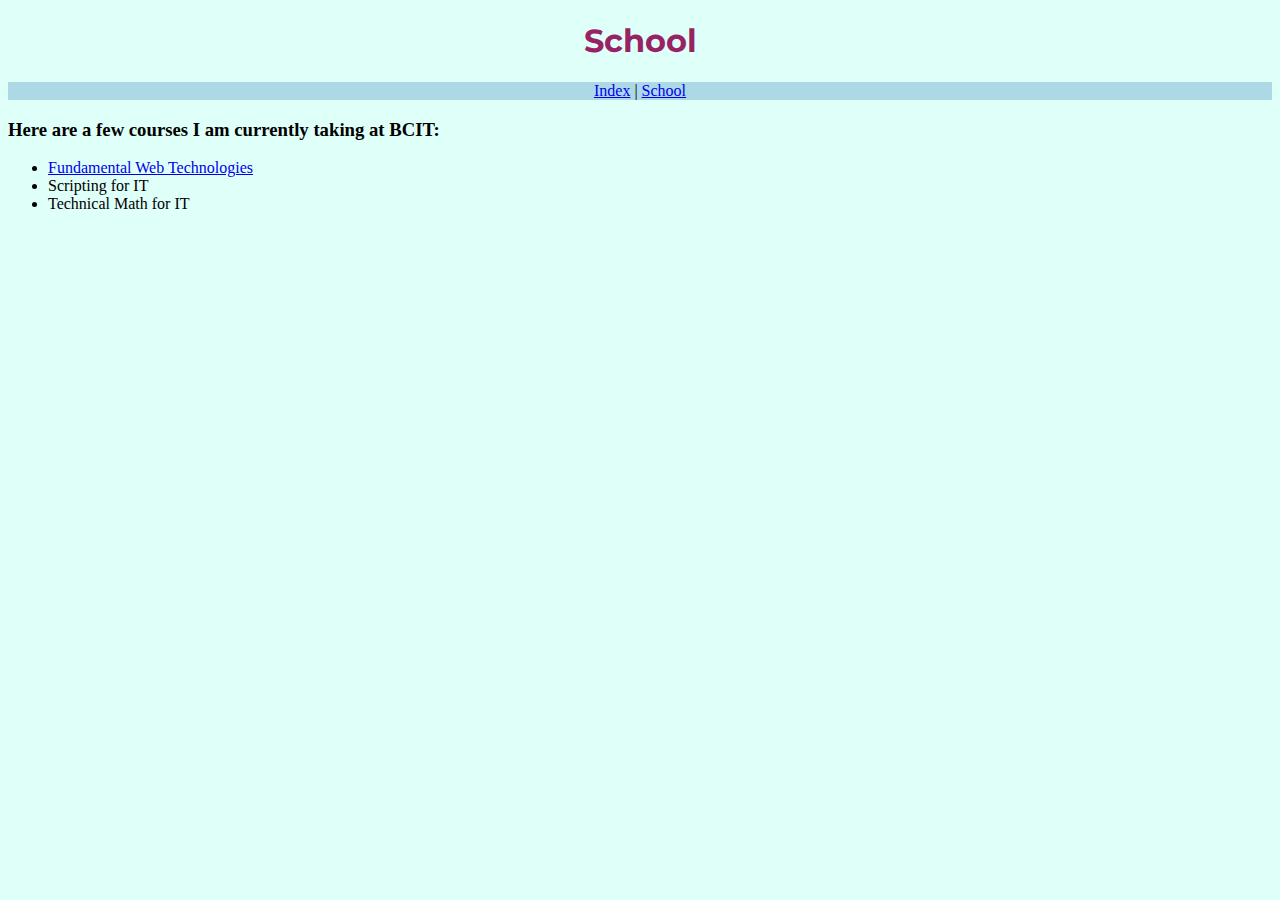
==== misc/courses.html @ 93eb9a51 "start of lab 5" ====
<!DOCTYPE html>
<html lang="en">
  <head>
    <meta charset="UTF-8" />
    <title>School Page</title>
    <link href="../css/stylesheet.css" rel="stylesheet" type="text/css" />
    <link href="https://fonts.googleapis.com/css2?family=Montserrat&display=swap" rel="stylesheet">
  </head>
  <body>
    
      <header><h1>School</h1></header>
      <nav>
        <a href="../index.html">Index</a> |
        <a href="school.html">School</a> 
      </nav>
      <main>
        <section>
            <h3>Here are a few courses I am currently taking at BCIT:</h3>
            <ul>
              <li>
                <a href="https://www.bcit.ca/outlines/20211085986/" title="ACIT1620 Course outline">Fundamental Web Technologies</a>
              </li>
              <li>Scripting for IT</li>
              <li>Technical Math for IT</li>
            </ul>
     </section>
    </main>
  </body>
</html>
---- css/stylesheet.css ----
body {
    background-color: #DFFFF9;
}
nav {
    background-color: lightblue;
    text-align: center;
}
h1 {
    color: rgb(152,35,100);
    text-align: center;
    font-family: Montserrat, sans-serif;
}
img {
    float:left;
}
.bcitlogoschool {
    display: block;
    margin-left: auto;
    margin-right: auto;
}
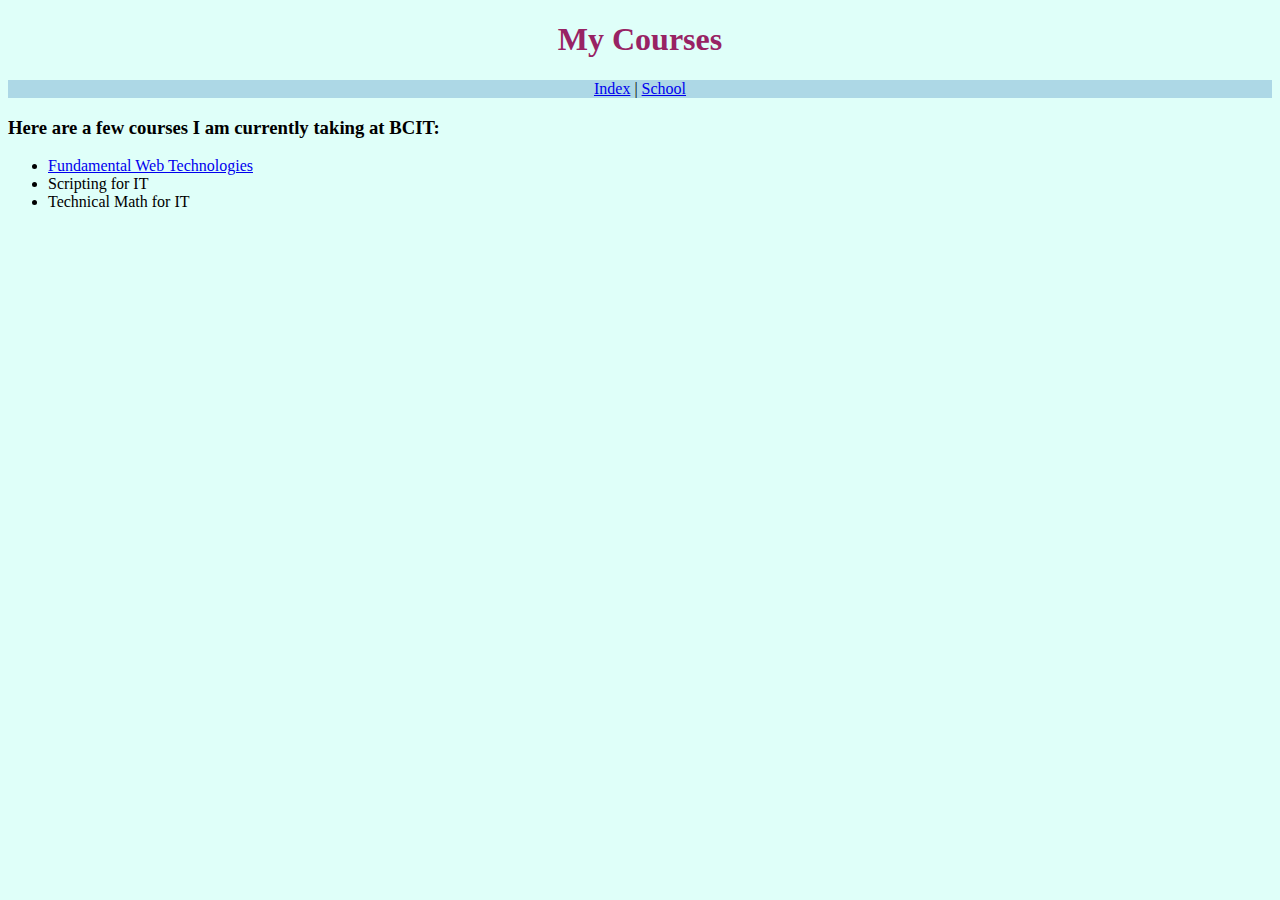
==== commit 64669beb: "add footer, fix h1's" ====
--- a/misc/courses.html
+++ b/misc/courses.html
@@ -2,17 +2,17 @@
 <html lang="en">
   <head>
     <meta charset="UTF-8" />
-    <title>School Page</title>
+    <title>Courses Page</title>
     <link href="../css/stylesheet.css" rel="stylesheet" type="text/css" />
     <link href="https://fonts.googleapis.com/css2?family=Montserrat&display=swap" rel="stylesheet">
   </head>
   <body>
     
-      <header><h1>School</h1></header>
+      <header><h1>My Courses</h1>
       <nav>
         <a href="../index.html">Index</a> |
         <a href="school.html">School</a> 
-      </nav>
+      </nav></header>
       <main>
         <section>
             <h3>Here are a few courses I am currently taking at BCIT:</h3>
--- a/css/stylesheet.css
+++ b/css/stylesheet.css
@@ -5,10 +5,15 @@
     background-color: lightblue;
     text-align: center;
 }
+h1.index {
+    color: rgb(152,35,100);
+    text-align: center;
+    font-family: Montserrat, sans-serif;
+}
 h1 {
     color: rgb(152,35,100);
     text-align: center;
-    font-family: Montserrat, sans-serif;
+    
 }
 img {
     float:left;
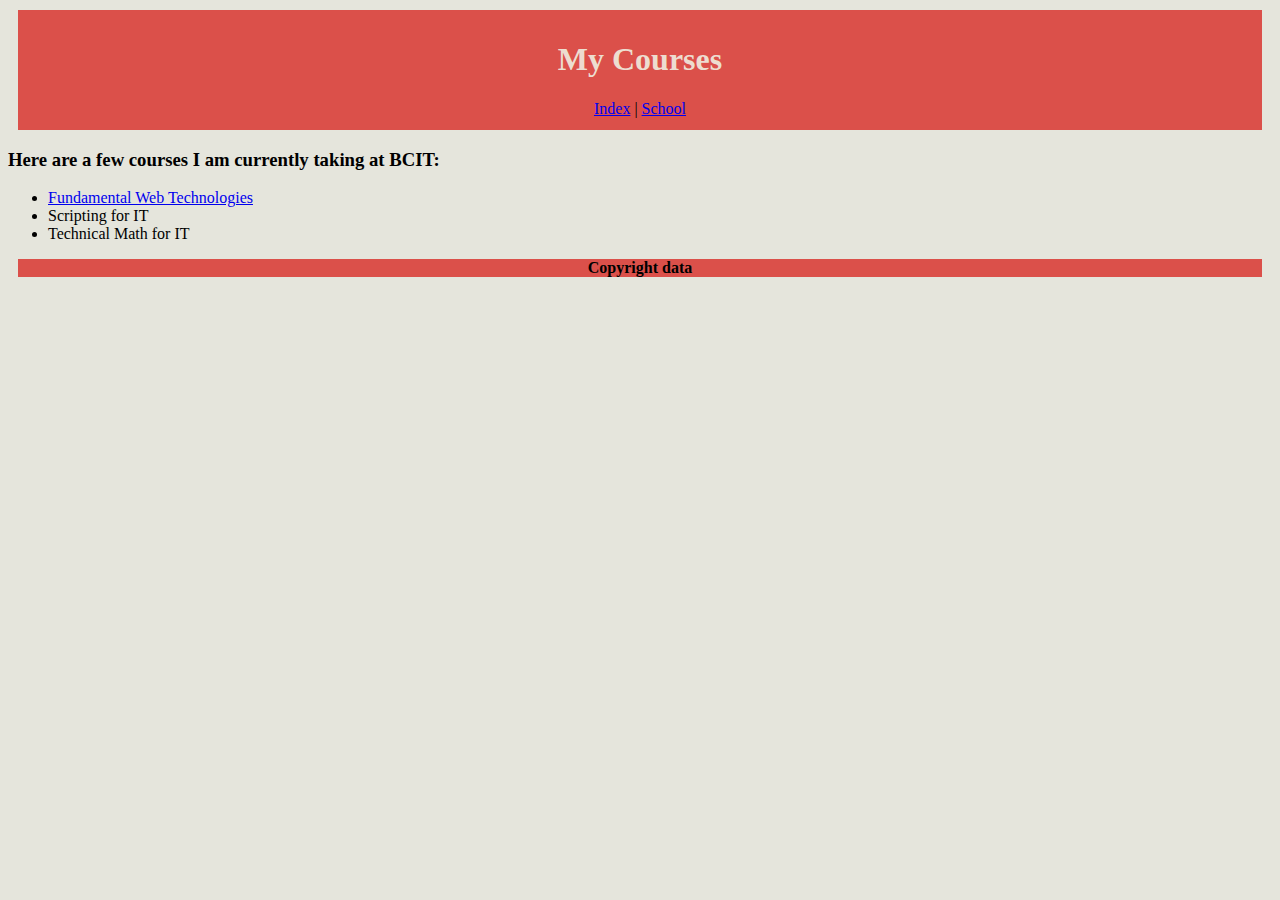
==== commit 1c6dc3b7: "add felxbox, add grid" ====
--- a/misc/courses.html
+++ b/misc/courses.html
@@ -8,7 +8,7 @@
   </head>
   <body>
     
-      <header><h1>My Courses</h1>
+      <header class="header container"><h1>My Courses</h1>
       <nav>
         <a href="../index.html">Index</a> |
         <a href="school.html">School</a> 
@@ -25,5 +25,8 @@
             </ul>
      </section>
     </main>
+    <footer class="footer">
+      <p><strong>Copyright data</strong></p>
+    </footer>
   </body>
 </html>--- a/css/stylesheet.css
+++ b/css/stylesheet.css
@@ -1,25 +1,64 @@
 body {
-    background-color: #DFFFF9;
+    background-color: #E5E5DC;
+}
+.container {
+    display: flexbox;
+    height: 100px;
+    margin: 10px;
+    padding: 10px;
+}
+.header {
+    background-color: #DB504A;
 }
 nav {
-    background-color: lightblue;
     text-align: center;
 }
 h1.index {
-    color: rgb(152,35,100);
+    color: #EDDDD0;
     text-align: center;
     font-family: Montserrat, sans-serif;
 }
 h1 {
-    color: rgb(152,35,100);
+    color: #EDDDD0;
     text-align: center;
+}
+.grid {
+    display: grid;
+    grid-template-columns: 4fr 1fr; /*1fr 1fr 1fr;*/
+    grid-template-rows: 100px 1fr 1fr;
+    color: #334259;
     
 }
-img {
-    float:left;
+.title {
+    grid-column: 1/3;
+    grid-row: 1/2;
+    margin:10px;
+    padding:20px 0px;
+}
+.image {
+    grid-column: 2/3;
+    grid-row: 2/3;
+    margin: 10px;
+}
+.one {
+    grid-column: 1/2;
+    grid-row: 2/3;
+    margin:10px;
+}
+.two {
+    grid-column: 1/2;
+    grid-row: 3/4;
+    margin:10px;
 }
 .bcitlogoschool {
     display: block;
     margin-left: auto;
     margin-right: auto;
+}
+.footer {
+    background-color: #DB504A;
+    text-align: center;
+    margin: 10px;
+    
+
 }